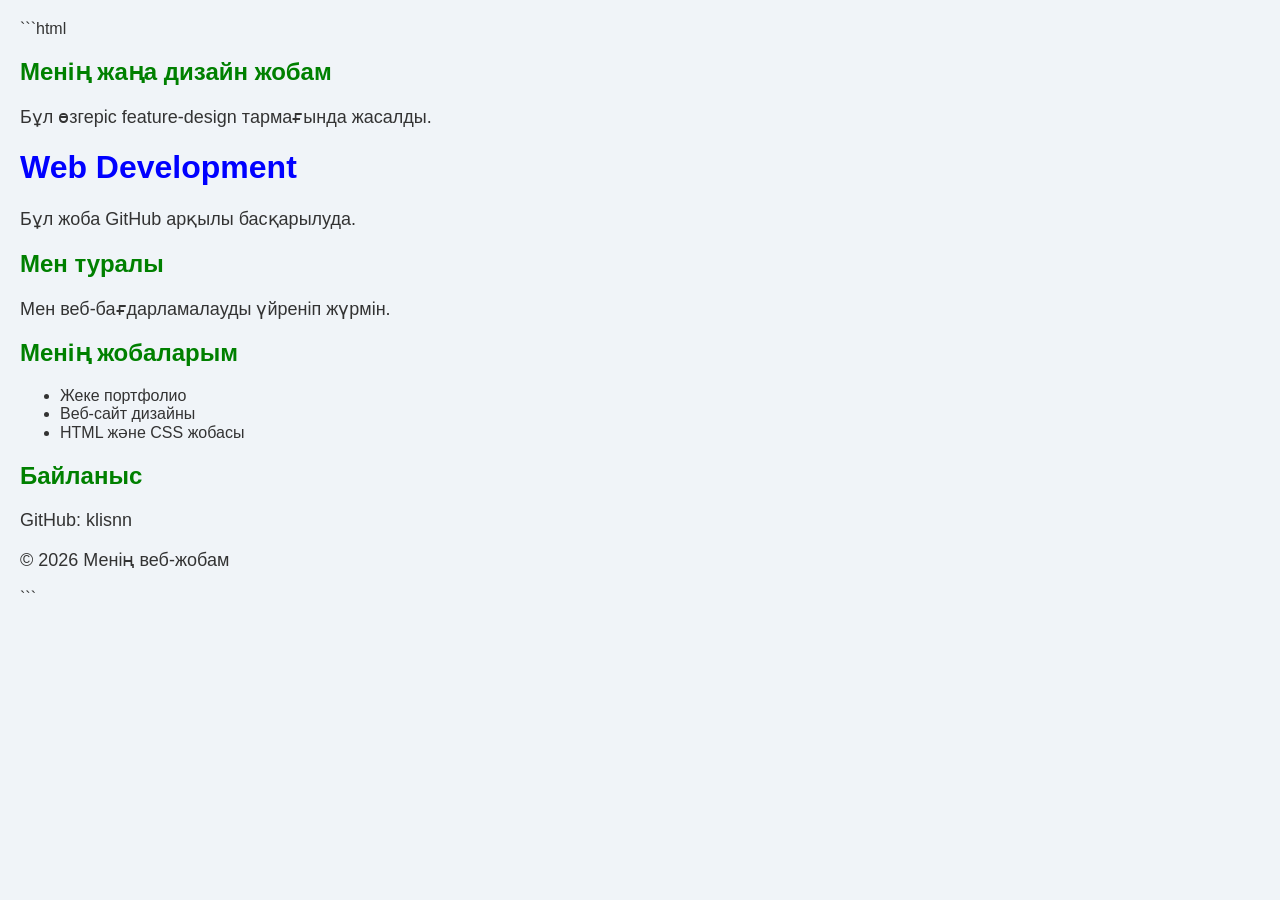
==== index.html @ d72825bb "Web Development өзгерісі" ====
```html
<!DOCTYPE html>
<html lang="kk">
<head>
    <meta charset="UTF-8">
    <meta name="viewport" content="width=device-width, initial-scale=1.0">
    <title>Менің веб-жобам</title>
    <link rel="stylesheet" href="style.css">
</head>
<body>
<h2>Менің жаңа дизайн жобам</h2>
<p>Бұл өзгеріс feature-design тармағында жасалды.</p>
    <header>
      <h1>Web Development</h1>
        <p>Бұл жоба GitHub арқылы басқарылуда.</p>
    </header>

    <main>
        <section>
            <h2>Мен туралы</h2>
            <p>Мен веб-бағдарламалауды үйреніп жүрмін.</p>
        </section>

        <section>
            <h2>Менің жобаларым</h2>
            <ul>
                <li>Жеке портфолио</li>
                <li>Веб-сайт дизайны</li>
                <li>HTML және CSS жобасы</li>
            </ul>
        </section>

        <section>
            <h2>Байланыс</h2>
            <p>GitHub: klisnn</p>
        </section>
    </main>

    <footer>
        <p>© 2026 Менің веб-жобам</p>
    </footer>

</body>
</html>
```
---- style.css ----
body {
font-family: Arial, sans-serif;
background-color: #f0f4f8;
color: #333;
margin: 0;
padding: 20px;
}

h1 {
color: blue;
}

h2 {
color: green;
}

p {
font-size: 18px;
}
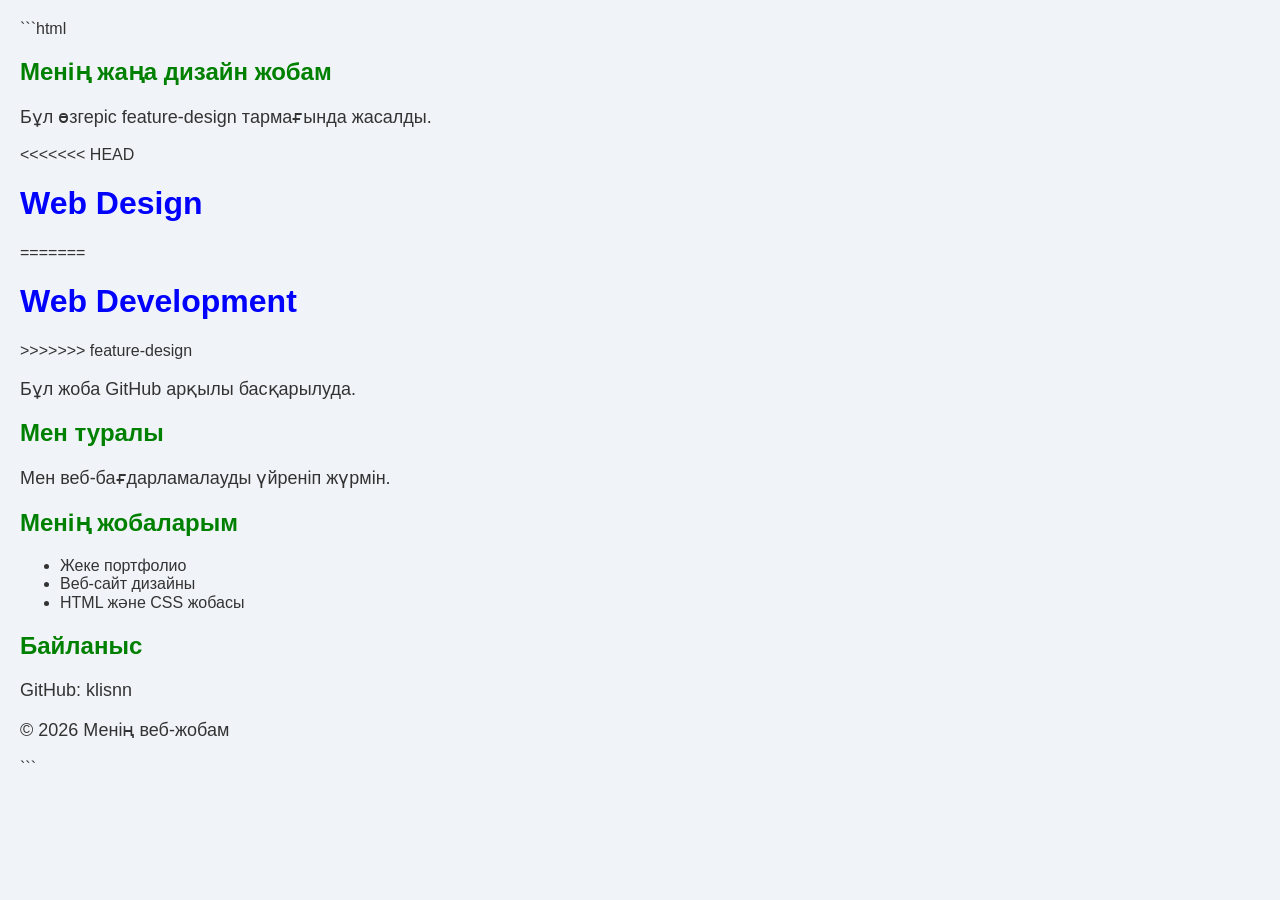
==== commit 712fdc96: "Web Design өзгерісі" ====
--- a/index.html
+++ b/index.html
@@ -11,7 +11,12 @@
 <h2>Менің жаңа дизайн жобам</h2>
 <p>Бұл өзгеріс feature-design тармағында жасалды.</p>
     <header>
-      <h1>Web Development</h1>
+<<<<<<< HEAD
+   <h1>Web Design</h1>
+
+=======
+        <h1>Web Development</h1>
+>>>>>>> feature-design
         <p>Бұл жоба GitHub арқылы басқарылуда.</p>
     </header>
 
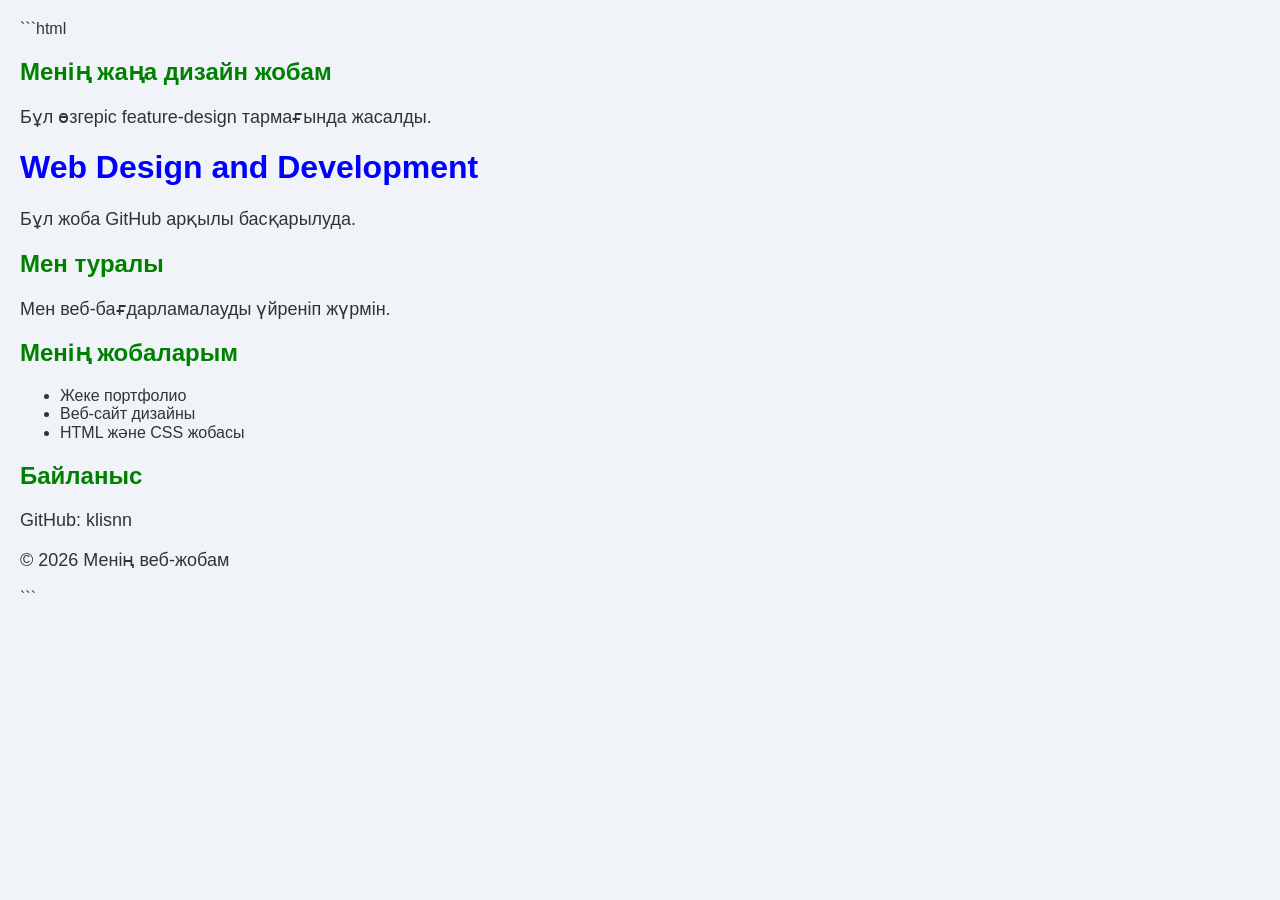
==== commit 55ecd3f8: "Merge conflict шешілді" ====
--- a/index.html
+++ b/index.html
@@ -11,12 +11,7 @@
 <h2>Менің жаңа дизайн жобам</h2>
 <p>Бұл өзгеріс feature-design тармағында жасалды.</p>
     <header>
-<<<<<<< HEAD
-   <h1>Web Design</h1>
-
-=======
-        <h1>Web Development</h1>
->>>>>>> feature-design
+<h1>Web Design and Development</h1>
         <p>Бұл жоба GitHub арқылы басқарылуда.</p>
     </header>
 
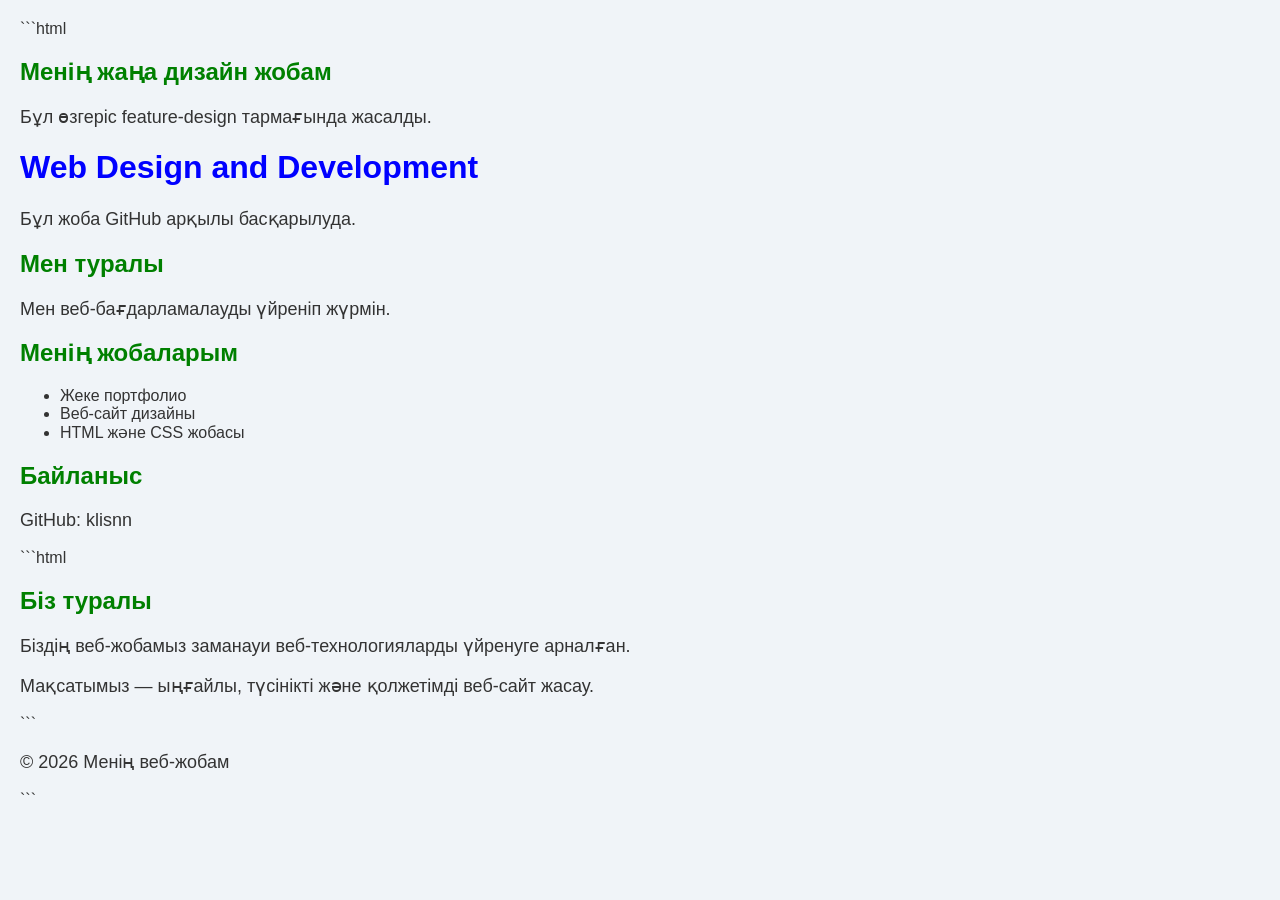
==== commit 6527ec0a: "Add about section" ====
--- a/index.html
+++ b/index.html
@@ -35,6 +35,13 @@
             <p>GitHub: klisnn</p>
         </section>
     </main>
+```html
+<section id="about">
+    <h2>Біз туралы</h2>
+    <p>Біздің веб-жобамыз заманауи веб-технологияларды үйренуге арналған.</p>
+    <p>Мақсатымыз — ыңғайлы, түсінікті және қолжетімді веб-сайт жасау.</p>
+</section>
+```
 
     <footer>
         <p>© 2026 Менің веб-жобам</p>
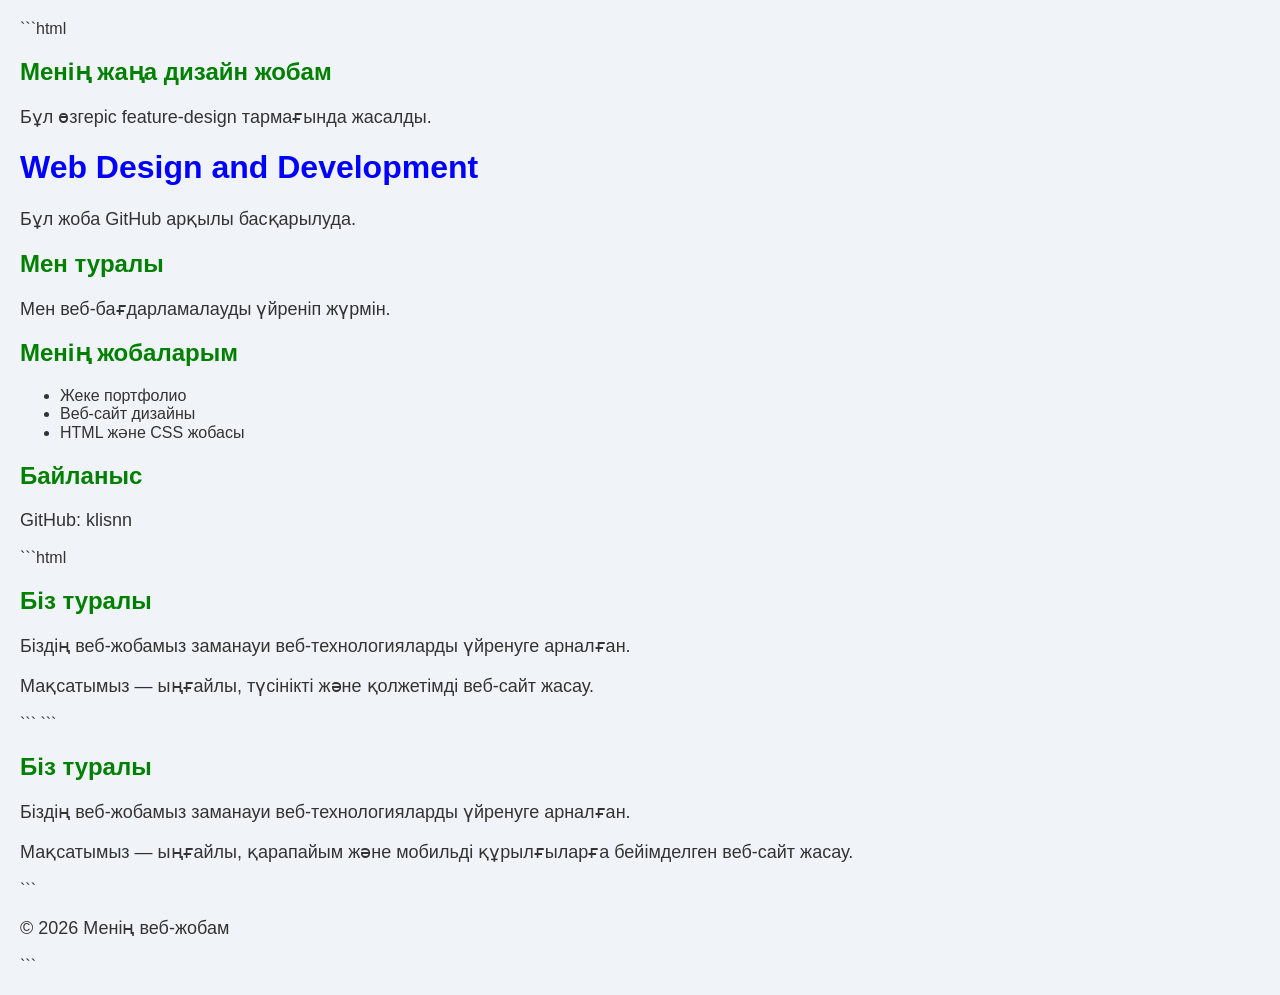
==== commit af70963b: "Add about section" ====
--- a/index.html
+++ b/index.html
@@ -42,6 +42,14 @@
     <p>Мақсатымыз — ыңғайлы, түсінікті және қолжетімді веб-сайт жасау.</p>
 </section>
 ```
+```
+<section id="about">
+    <h2>Біз туралы</h2>
+    <p>Біздің веб-жобамыз заманауи веб-технологияларды үйренуге арналған.</p>
+    <p>Мақсатымыз — ыңғайлы, қарапайым және мобильді құрылғыларға бейімделген веб-сайт жасау.</p>
+</section>
+```
+
 
     <footer>
         <p>© 2026 Менің веб-жобам</p>
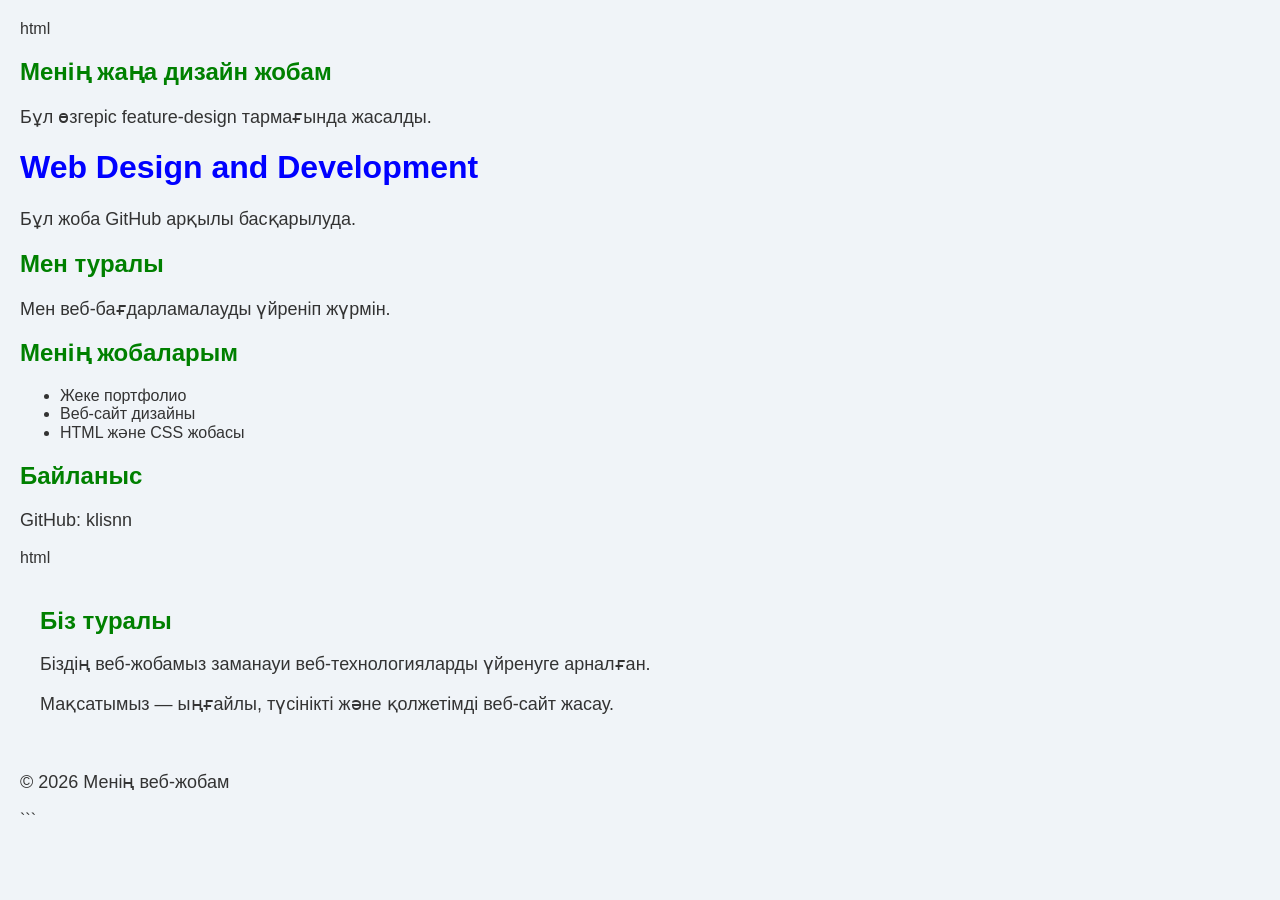
==== commit 0d98e408: "Fix review comments and mobile layout" ====
--- a/index.html
+++ b/index.html
@@ -1,4 +1,4 @@
-```html
+html
 <!DOCTYPE html>
 <html lang="kk">
 <head>
@@ -35,20 +35,12 @@
             <p>GitHub: klisnn</p>
         </section>
     </main>
-```html
+html
 <section id="about">
     <h2>Біз туралы</h2>
     <p>Біздің веб-жобамыз заманауи веб-технологияларды үйренуге арналған.</p>
     <p>Мақсатымыз — ыңғайлы, түсінікті және қолжетімді веб-сайт жасау.</p>
 </section>
-```
-```
-<section id="about">
-    <h2>Біз туралы</h2>
-    <p>Біздің веб-жобамыз заманауи веб-технологияларды үйренуге арналған.</p>
-    <p>Мақсатымыз — ыңғайлы, қарапайым және мобильді құрылғыларға бейімделген веб-сайт жасау.</p>
-</section>
-```
 
 
     <footer>
--- a/style.css
+++ b/style.css
@@ -17,3 +17,22 @@
 p {
 font-size: 18px;
 }
+#about {
+    padding: 20px;
+    max-width: 100%;
+    box-sizing: border-box;
+}
+
+#about h2 {
+    margin-bottom: 10px;
+}
+
+@media (max-width: 600px) {
+    #about {
+        padding: 12px;
+    }
+
+    #about p {
+        overflow-wrap: break-word;
+    }
+}
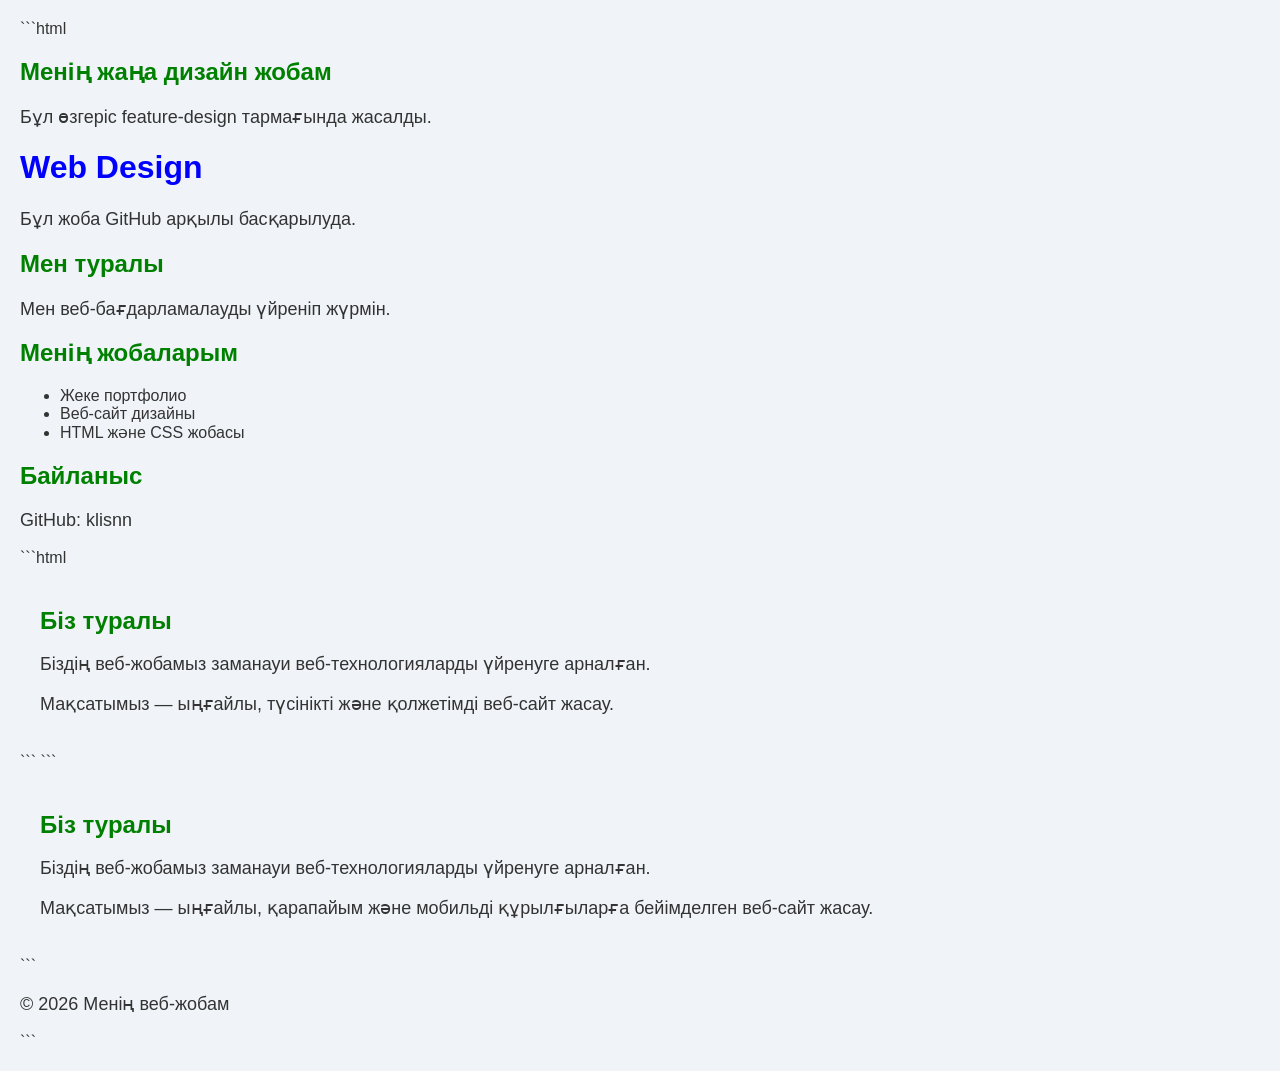
==== commit 3bcfdfed: "Update heading on main" ====
--- a/index.html
+++ b/index.html
@@ -1,4 +1,4 @@
-html
+```html
 <!DOCTYPE html>
 <html lang="kk">
 <head>
@@ -11,7 +11,7 @@
 <h2>Менің жаңа дизайн жобам</h2>
 <p>Бұл өзгеріс feature-design тармағында жасалды.</p>
     <header>
-<h1>Web Design and Development</h1>
+<h1>Web Design</h1>
         <p>Бұл жоба GitHub арқылы басқарылуда.</p>
     </header>
 
@@ -35,12 +35,20 @@
             <p>GitHub: klisnn</p>
         </section>
     </main>
-html
+```html
 <section id="about">
     <h2>Біз туралы</h2>
     <p>Біздің веб-жобамыз заманауи веб-технологияларды үйренуге арналған.</p>
     <p>Мақсатымыз — ыңғайлы, түсінікті және қолжетімді веб-сайт жасау.</p>
 </section>
+```
+```
+<section id="about">
+    <h2>Біз туралы</h2>
+    <p>Біздің веб-жобамыз заманауи веб-технологияларды үйренуге арналған.</p>
+    <p>Мақсатымыз — ыңғайлы, қарапайым және мобильді құрылғыларға бейімделген веб-сайт жасау.</p>
+</section>
+```
 
 
     <footer>
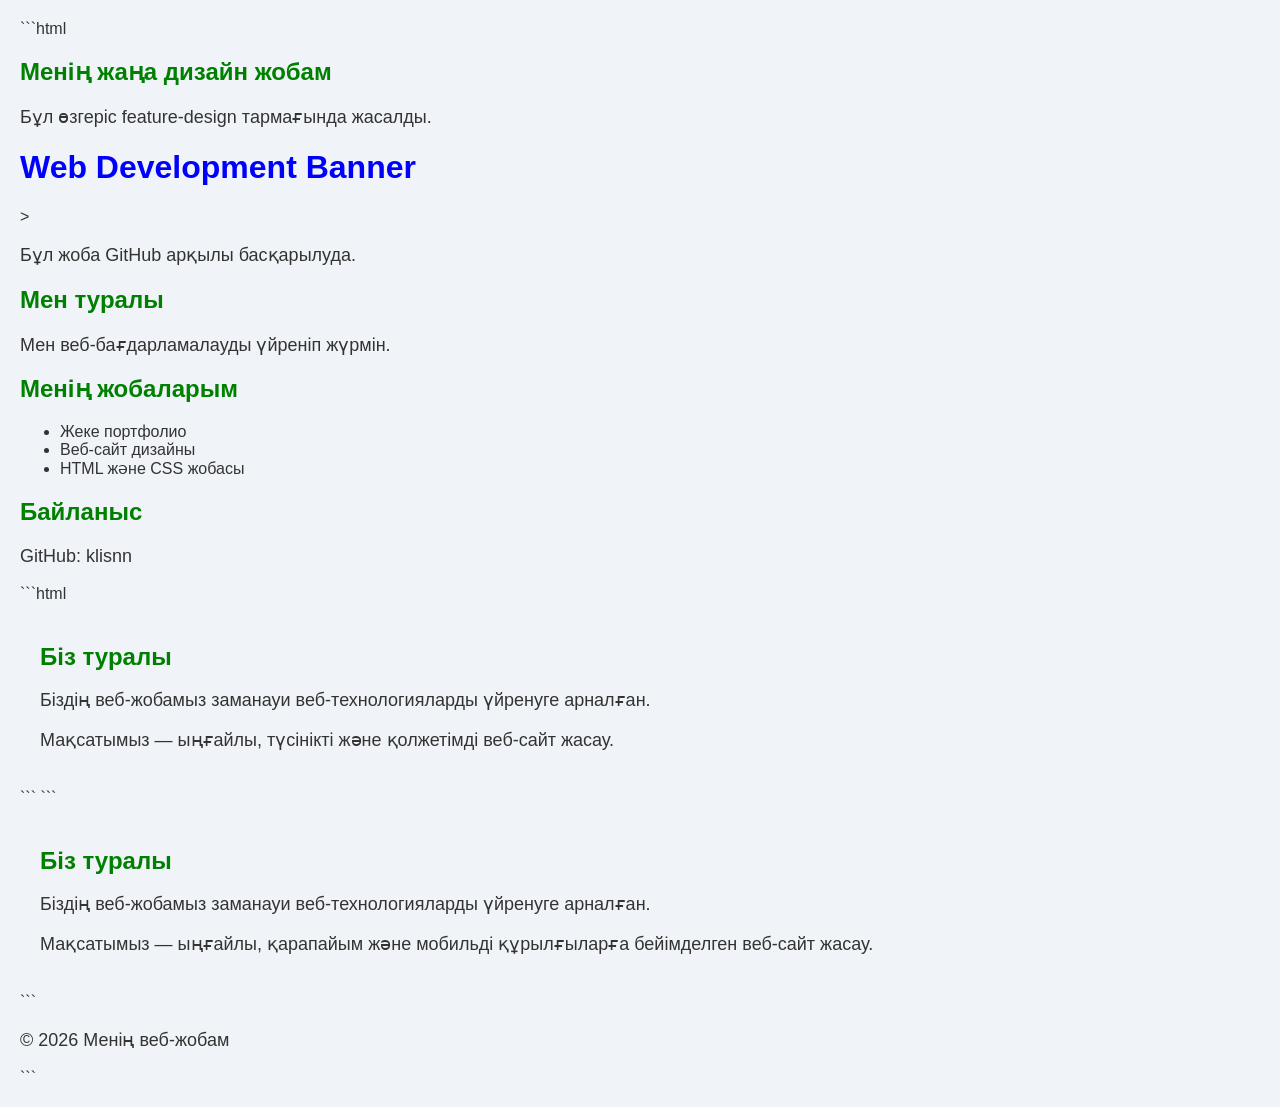
==== commit 70d303d6: "Update heading on feature banner" ====
--- a/index.html
+++ b/index.html
@@ -11,7 +11,7 @@
 <h2>Менің жаңа дизайн жобам</h2>
 <p>Бұл өзгеріс feature-design тармағында жасалды.</p>
     <header>
-<h1>Web Design</h1>
+<h1>Web Development Banner</h1>>
         <p>Бұл жоба GitHub арқылы басқарылуда.</p>
     </header>
 
